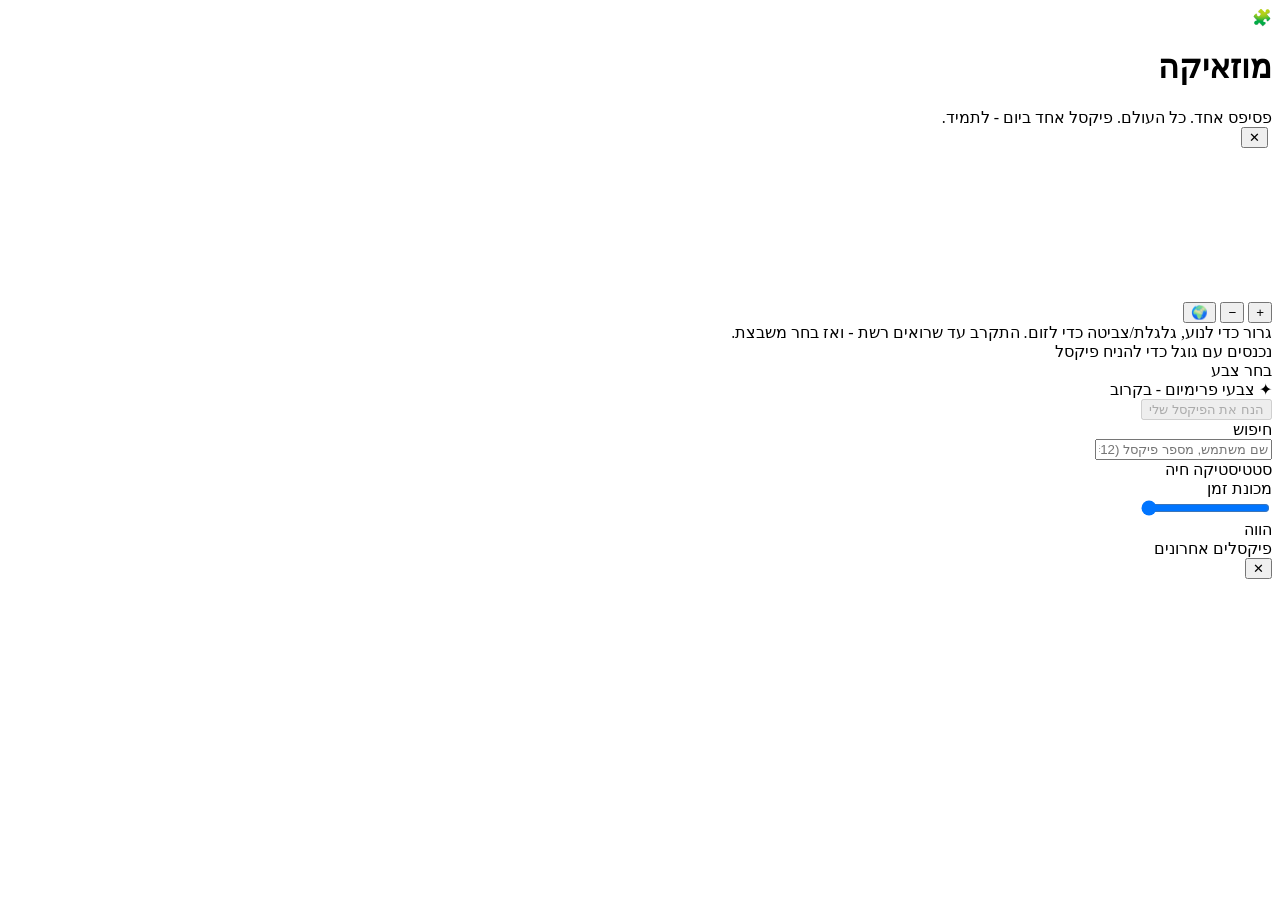
==== worker/public/index.html @ b698f4b7 "Add initial HTML structure for the application" ====
<!DOCTYPE html>
<html lang="he" dir="rtl">
<head>
<meta charset="utf-8">
<meta name="viewport" content="width=device-width, initial-scale=1, maximum-scale=1, user-scalable=no">
<title>מוזאיקה - פסיפס העולם</title>
<meta name="description" content="קנבס ענק משותף לכל העולם. פיקסל אחד ביום, לתמיד.">
<link rel="icon" href="data:image/svg+xml,<svg xmlns='http://www.w3.org/2000/svg' viewBox='0 0 100 100'><rect width='50' height='50' fill='%23ed1c24'/><rect x='50' width='50' height='50' fill='%2300a2e8'/><rect y='50' width='50' height='50' fill='%23fff200'/><rect x='50' y='50' width='50' height='50' fill='%2322b14c'/></svg>">
<link rel="stylesheet" href="styles.css">
<script src="https://accounts.google.com/gsi/client" async defer></script>
</head>
<body>
<header id="topbar">
  <div id="brand">
    <span id="brand-mark">🧩</span>
    <div>
      <h1>מוזאיקה</h1>
      <span id="brand-sub">פסיפס אחד. כל העולם. פיקסל אחד ביום - לתמיד.</span>
    </div>
  </div>
  <div id="auth-area">
    <div id="g_id_onload-wrap"></div>
    <div id="google-btn"></div>
    <div id="me-chip" class="hidden">
      <img id="me-pic" alt="">
      <span id="me-name"></span>
      <button id="logout-btn" title="התנתקות">✕</button>
    </div>
  </div>
</header>

<main id="layout">
  <section id="canvas-wrap">
    <canvas id="board"></canvas>
    <div id="zoom-controls">
      <button id="zoom-in" title="התקרבות">+</button>
      <button id="zoom-out" title="התרחקות">−</button>
      <button id="zoom-world" title="כל העולם">🌍</button>
    </div>
    <div id="coords-chip" class="hidden"></div>
    <div id="hint-bar">גרור כדי לנוע, גלגלת/צביטה כדי לזום. התקרב עד שרואים רשת - ואז בחר משבצת.</div>
  </section>

  <aside id="sidebar">
    <div id="daily-box" class="card">
      <div id="daily-status">נכנסים עם גוגל כדי להניח פיקסל</div>
      <div id="daily-countdown" class="muted"></div>
    </div>

    <div id="palette-box" class="card hidden">
      <div class="card-title">בחר צבע</div>
      <div id="palette"></div>
      <div id="premium-note" class="muted">✦ צבעי פרימיום - בקרוב</div>
      <button id="place-btn" disabled>הנח את הפיקסל שלי</button>
      <div id="place-error" class="error"></div>
    </div>

    <div class="card">
      <div class="card-title">חיפוש</div>
      <input id="search-input" type="text" placeholder="שם משתמש, מספר פיקסל (#12), או אזור 250,800">
      <div id="search-results"></div>
    </div>

    <div class="card">
      <div class="card-title">סטטיסטיקה חיה</div>
      <div id="stats-grid"></div>
    </div>

    <div class="card">
      <div class="card-title">מכונת זמן</div>
      <input id="timeline" type="range" min="0" max="100" value="100">
      <div id="timeline-label" class="muted">הווה</div>
    </div>

    <div class="card" id="feed-card">
      <div class="card-title">פיקסלים אחרונים</div>
      <div id="feed"></div>
    </div>
  </aside>
</main>

<div id="modal-backdrop" class="hidden">
  <div id="modal">
    <button id="modal-close">✕</button>
    <div id="modal-content"></div>
  </div>
</div>

<script src="app.js"></script>
</body>
</html>
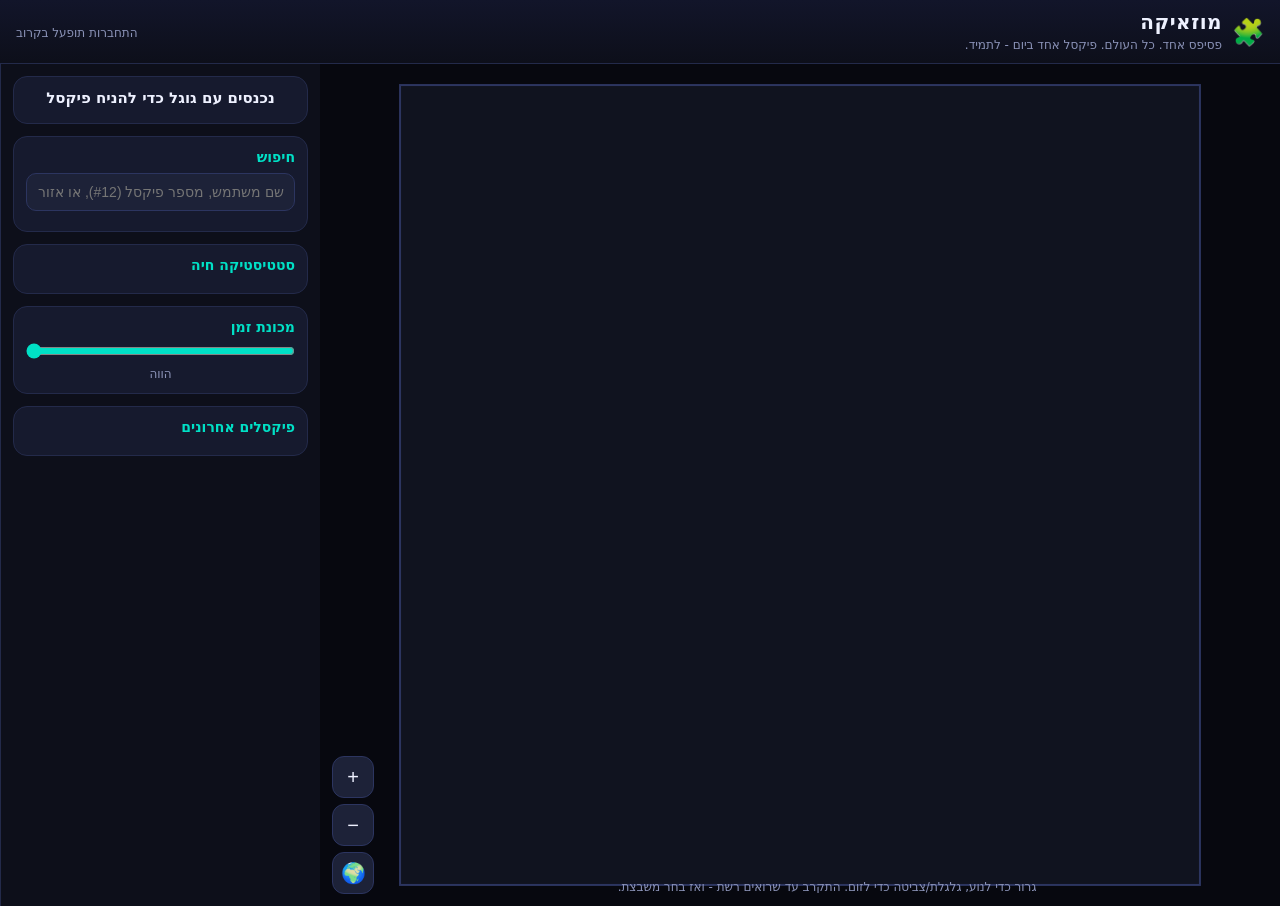
==== commit 95124654: "Version stylesheet URL so accessibility fixes bypass stale cache" ====
--- a/worker/public/index.html
+++ b/worker/public/index.html
@@ -6,7 +6,7 @@
 <title>מוזאיקה - פסיפס העולם</title>
 <meta name="description" content="קנבס ענק משותף לכל העולם. פיקסל אחד ביום, לתמיד.">
 <link rel="icon" href="data:image/svg+xml,<svg xmlns='http://www.w3.org/2000/svg' viewBox='0 0 100 100'><rect width='50' height='50' fill='%23ed1c24'/><rect x='50' width='50' height='50' fill='%2300a2e8'/><rect y='50' width='50' height='50' fill='%23fff200'/><rect x='50' y='50' width='50' height='50' fill='%2322b14c'/></svg>">
-<link rel="stylesheet" href="styles.css">
+<link rel="stylesheet" href="styles.css?v=20261008">
 <script src="https://accounts.google.com/gsi/client" async defer></script>
 </head>
 <body>
--- a/worker/public/styles.css
+++ b/worker/public/styles.css
@@ -0,0 +1,163 @@
+:root {
+  --bg: #0d0f1a;
+  --panel: #161a2e;
+  --panel2: #1d2238;
+  --ink: #eef1ff;
+  --muted: #8b93b8;
+  --accent: #ffcf40;
+  --accent2: #00e0c6;
+  --danger: #ff5c7a;
+  --radius: 14px;
+}
+* { box-sizing: border-box; margin: 0; padding: 0; }
+html, body { height: 100%; }
+body {
+  background: radial-gradient(1200px 600px at 80% -10%, #1b2140 0%, var(--bg) 60%);
+  color: var(--ink);
+  font-family: "Segoe UI", system-ui, -apple-system, Arial, sans-serif;
+  overflow: hidden;
+}
+.hidden { display: none !important; }
+.muted { color: var(--muted); font-size: 12px; }
+.error { color: var(--danger); font-size: 13px; min-height: 18px; margin-top: 6px; }
+
+#topbar {
+  display: flex; align-items: center; justify-content: space-between;
+  padding: 10px 16px; gap: 12px;
+  background: linear-gradient(180deg, #12152a, #0d0f1a);
+  border-bottom: 1px solid #232a4a;
+}
+#brand { display: flex; align-items: center; gap: 10px; }
+#brand-mark { font-size: 26px; }
+#brand h1 { font-size: 20px; letter-spacing: 0.5px; }
+#brand-sub { color: var(--muted); font-size: 12px; }
+#auth-area { display: flex; align-items: center; gap: 8px; }
+#me-chip {
+  display: flex; align-items: center; gap: 8px;
+  background: var(--panel2); border-radius: 999px; padding: 4px 10px;
+}
+#me-pic { width: 26px; height: 26px; border-radius: 50%; }
+#logout-btn { background: none; border: none; color: var(--muted); cursor: pointer; font-size: 14px; }
+
+#layout { display: flex; height: calc(100% - 58px); }
+#canvas-wrap { position: relative; flex: 1; min-width: 0; }
+#board { width: 100%; height: 100%; display: block; touch-action: none; cursor: grab; background: #07080f; }
+#board.placing { cursor: crosshair; }
+
+#zoom-controls {
+  position: absolute; left: 12px; bottom: 12px; display: flex; flex-direction: column; gap: 6px;
+}
+#zoom-controls button {
+  width: 42px; height: 42px; border-radius: 12px; border: 1px solid #2c3560;
+  background: var(--panel2); color: var(--ink); font-size: 20px; cursor: pointer;
+}
+#coords-chip {
+  position: absolute; left: 12px; top: 12px;
+  background: rgba(13,15,26,.85); border: 1px solid #2c3560; border-radius: 10px;
+  padding: 6px 10px; font-size: 13px; pointer-events: none;
+}
+#hint-bar {
+  position: absolute; bottom: 12px; right: 12px; left: 66px; text-align: center;
+  color: var(--muted); font-size: 12px; pointer-events: none;
+}
+
+#sidebar {
+  width: 320px; flex-shrink: 0; overflow-y: auto;
+  border-right: none; border-left: 1px solid #232a4a;
+  padding: 12px; display: flex; flex-direction: column; gap: 12px;
+}
+.card {
+  background: var(--panel); border: 1px solid #232a4a; border-radius: var(--radius);
+  padding: 12px;
+}
+.card-title { font-weight: 700; margin-bottom: 8px; font-size: 14px; color: var(--accent2); }
+
+#daily-box { text-align: center; }
+#daily-status { font-size: 15px; font-weight: 600; }
+#daily-countdown { margin-top: 4px; }
+
+#palette { display: grid; grid-template-columns: repeat(8, 1fr); gap: 6px; margin-bottom: 6px; }
+.swatch {
+  aspect-ratio: 1; border-radius: 6px; border: 2px solid transparent; cursor: pointer;
+}
+.swatch.selected { border-color: var(--accent); transform: scale(1.1); }
+.swatch.locked { opacity: .35; cursor: not-allowed; position: relative; }
+.swatch.locked::after { content: "✦"; position: absolute; inset: 0; display: grid; place-items: center; font-size: 11px; color: #fff; }
+#place-btn {
+  width: 100%; margin-top: 8px; padding: 12px; border: none; border-radius: 10px;
+  background: linear-gradient(90deg, var(--accent), #ff9d40); color: #221a00;
+  font-size: 16px; font-weight: 800; cursor: pointer;
+}
+#place-btn:disabled { opacity: .4; cursor: not-allowed; }
+
+#search-input {
+  width: 100%; padding: 10px; border-radius: 10px; border: 1px solid #2c3560;
+  background: var(--panel2); color: var(--ink); font-size: 14px;
+}
+#search-results { margin-top: 8px; display: flex; flex-direction: column; gap: 6px; }
+.search-row {
+  display: flex; align-items: center; gap: 8px; padding: 6px 8px;
+  background: var(--panel2); border-radius: 8px; cursor: pointer; font-size: 13px;
+  color: var(--ink); font-family: inherit; text-align: start; border: 1px solid transparent; width: 100%; min-height: 44px;
+}
+.search-row:focus-visible { outline: 2px solid var(--accent2); outline-offset: 2px; }
+.search-row:hover { background: #262c4a; }
+.search-row img { width: 22px; height: 22px; border-radius: 50%; }
+
+#stats-grid { display: grid; grid-template-columns: 1fr 1fr; gap: 8px; }
+.stat-box { background: var(--panel2); border-radius: 10px; padding: 8px; text-align: center; }
+.stat-box b { display: block; font-size: 17px; color: var(--accent); }
+.stat-box span { font-size: 11px; color: var(--muted); }
+
+#timeline { width: 100%; accent-color: var(--accent2); }
+#timeline-label { text-align: center; margin-top: 4px; }
+
+#feed { display: flex; flex-direction: column; gap: 6px; max-height: 260px; overflow-y: auto; }
+.feed-row {
+  display: flex; align-items: center; gap: 8px; padding: 6px 8px;
+  background: var(--panel2); border-radius: 8px; cursor: pointer; font-size: 13px;
+}
+.feed-row:hover { background: #262c4a; }
+.feed-swatch { width: 16px; height: 16px; border-radius: 4px; flex-shrink: 0; }
+.feed-row .meta { color: var(--muted); font-size: 11px; margin-inline-start: auto; }
+
+#modal-backdrop {
+  position: fixed; inset: 0; background: rgba(5,6,12,.7);
+  display: grid; place-items: center; z-index: 50;
+}
+#modal {
+  background: var(--panel); border: 1px solid #2c3560; border-radius: 16px;
+  width: min(92vw, 480px); max-height: 85vh; overflow-y: auto; padding: 18px; position: relative;
+}
+#modal-close {
+  position: absolute; top: 10px; left: 10px; background: var(--panel2); color: var(--ink);
+  border: none; width: 30px; height: 30px; border-radius: 8px; cursor: pointer;
+}
+.profile-head { display: flex; align-items: center; gap: 12px; margin-bottom: 12px; }
+.profile-head img { width: 52px; height: 52px; border-radius: 50%; }
+.profile-head h2 { font-size: 18px; }
+#user-minimap { width: 100%; border-radius: 10px; background: #07080f; image-rendering: pixelated; }
+.pixel-list { margin-top: 10px; display: flex; flex-direction: column; gap: 5px; max-height: 220px; overflow-y: auto; }
+.pixel-row {
+  display: flex; align-items: center; gap: 8px; font-size: 13px;
+  background: var(--panel2); border-radius: 8px; padding: 6px 8px; cursor: pointer;
+}
+.pixel-row:hover { background: #262c4a; }
+
+@media (max-width: 860px) {
+  body { overflow: auto; }
+  #layout { flex-direction: column; height: auto; }
+  #canvas-wrap { height: 62vh; min-height: 380px; }
+  #sidebar { width: 100%; border-left: none; border-top: 1px solid #232a4a; }
+  #brand-sub { display: none; }
+}
+
+/* Keep keyboard navigation visible and respect reduced-motion preferences. */
+:where(button,input,select,textarea,a,[tabindex]):focus-visible {
+  outline: 3px solid var(--accent, #08d9d6);
+  outline-offset: 3px;
+}
+.search-results button:focus-visible { background: #262c4a; }
+@media (prefers-reduced-motion: reduce) {
+  *, *::before, *::after { animation: none !important; transition: none !important; scroll-behavior: auto !important; }
+}
